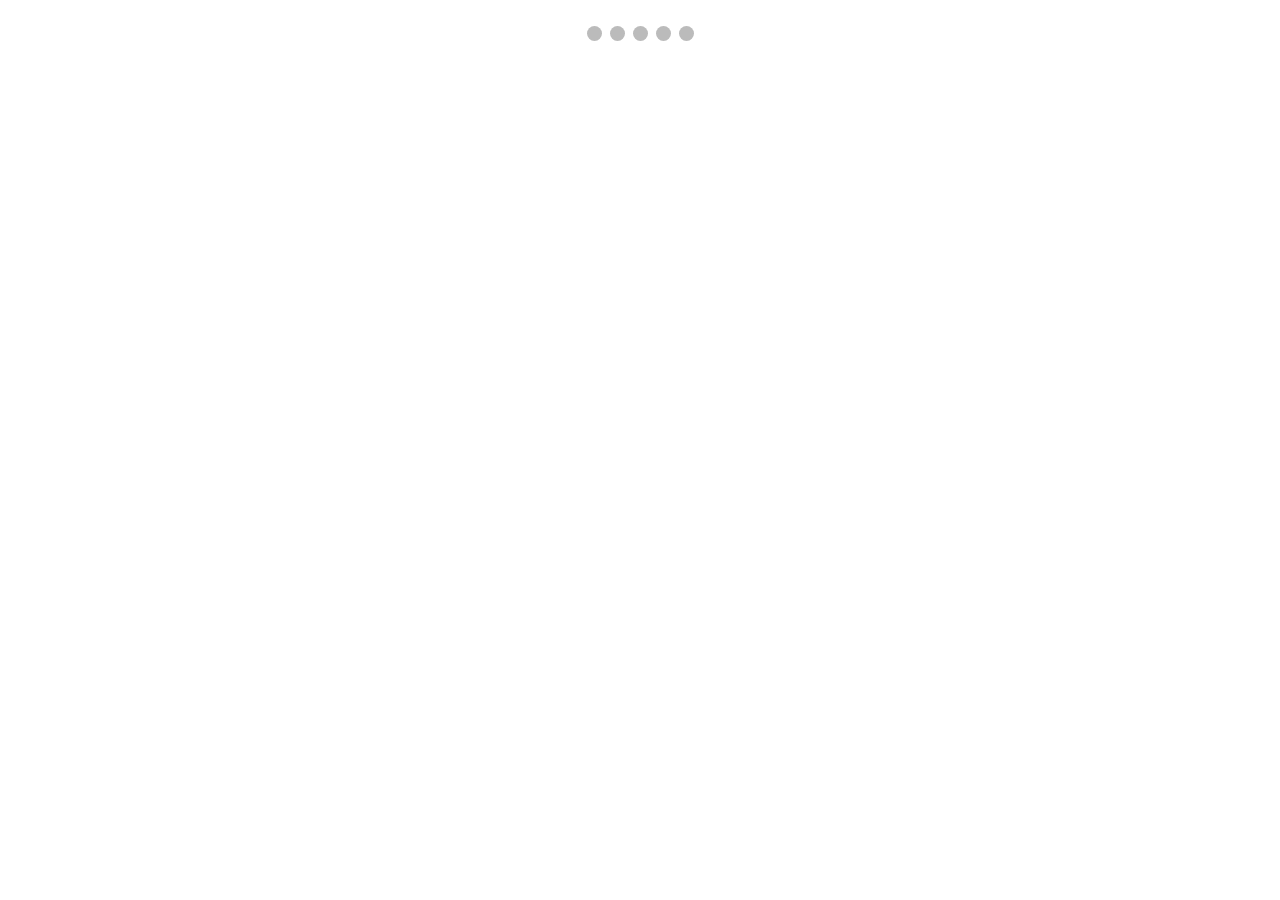
==== lab3_ex2.html @ 6e27b1ff "slideshow wip" ====
<html>
<head>
  <title>Slideshow</title>
  <link href="lab3_ex2.css" rel="stylesheet" type-"text/css"/>
</head>
  <body>
    <script src="lab3_ex2.js"></script>

    <div class="slideshow-container">
      <div class="mySlides fade">
        <div class="numbertext">1 / 5</div>
        <img src="Assets/Standing_Around.jpg" style="width:100%">
        <div class="text">Standing Around</div>
      </div>

      <div class="mySlides fade">
        <div class="numbertext">2 / 5</div>
        <img src="Assets/Walking.jpg" style="width:100%">
        <div class="text">Walking</div>
      </div>

      <div class="mySlides fade">
        <div class="numbertext">3 / 5</div>
        <img src="Assets/Plane_Picture.jpg" style="width:100%">
        <div class="text">Plane</div>
      </div>

      <div class="mySlides fade">
        <div class="numbertext">4 / 5</div>
        <img src="Assets/soda.jpg" style="width:100%">
        <div class="text">Soda Time</div>
      </div>

      <div class="mySlides fade">
        <div class="numbertext">5 / 5</div>
        <img src="Assets/Admin_Time.jpg" style="width:100%">
        <div class="text">Admin Time</div>
      </div>

        <a class="prev" onclick="plusSlides(-1)">&#10094;</a>
        <a class="next" onclick="plusSlides(1)">&#10095;</a>
    </div>
    <br>

    <div style="text-align:center">
      <span class="dot" onclick="currentSlide(1)"></span>
      <span class="dot" onclick="currentSlide(2)"></span>
      <span class="dot" onclick="currentSlide(3)"></span>
      <span class="dot" onclick="currentSlide(4)"></span>
      <span class="dot" onclick="currentSlide(5)"></span>
    </div>
	</body>
</html>
---- lab3_ex2.css ----
{box-sizing:border-box}

.slideshow-container
{
  max-width: 1000px;
  position: relative;
  margin: auto;
}

.mySlides
{
  display: none;
}

.prev, .next
{
  cursor: pointer;
  position: absolute;
  top: 50%;
  width: auto;
  margin-top: -22px;
  padding: 16px;
  color: white;
  font-weight: bold;
  font-size: 18px;
  transition: 0.6s ease;
  border-radius: 0 3px 3px 0;
  user-select: none;
}

.next
{
  right: 0;
  border-radius: 3px 0 0 3px;
}

.prev:hover, .next:hover
{
  background-color: rgba(0,0,0,0.8);
}

.text
{
  color: #f2f2f2;
  font-size: 15px;
  padding: 8px 12px;
  position: absolute;
  bottom: 8px;
  width: 100%;
  text-align: center;
}

.numbertext
{
  color: #f2f2f2;
  font-size: 12px;
  padding: 8px 12px;
  position: absolute;
  top: 0;
}

.dot
{
  cursor: pointer;
  height: 15px;
  width: 15px;
  margin: 0 2px;
  background-color: #bbb;
  border-radius: 50%;
  display: inline-block;
  transition: background-color 0.6s ease;
}

.active, .dot:hover
{
  background-color: #717171;
}

.fade
{
  -webkit-animation-name: fade;
  -webkit-animation-duration: 1.5s;
  animation-name: fade;
  animation-duration: 1.5s;
}

@-webkit-keyframes fade
{
  from {opacity: .4}
  to {opacity: 1}
}

@keyframes fade
{
  from {opacity: .4}
  to {opacity: 1}
}
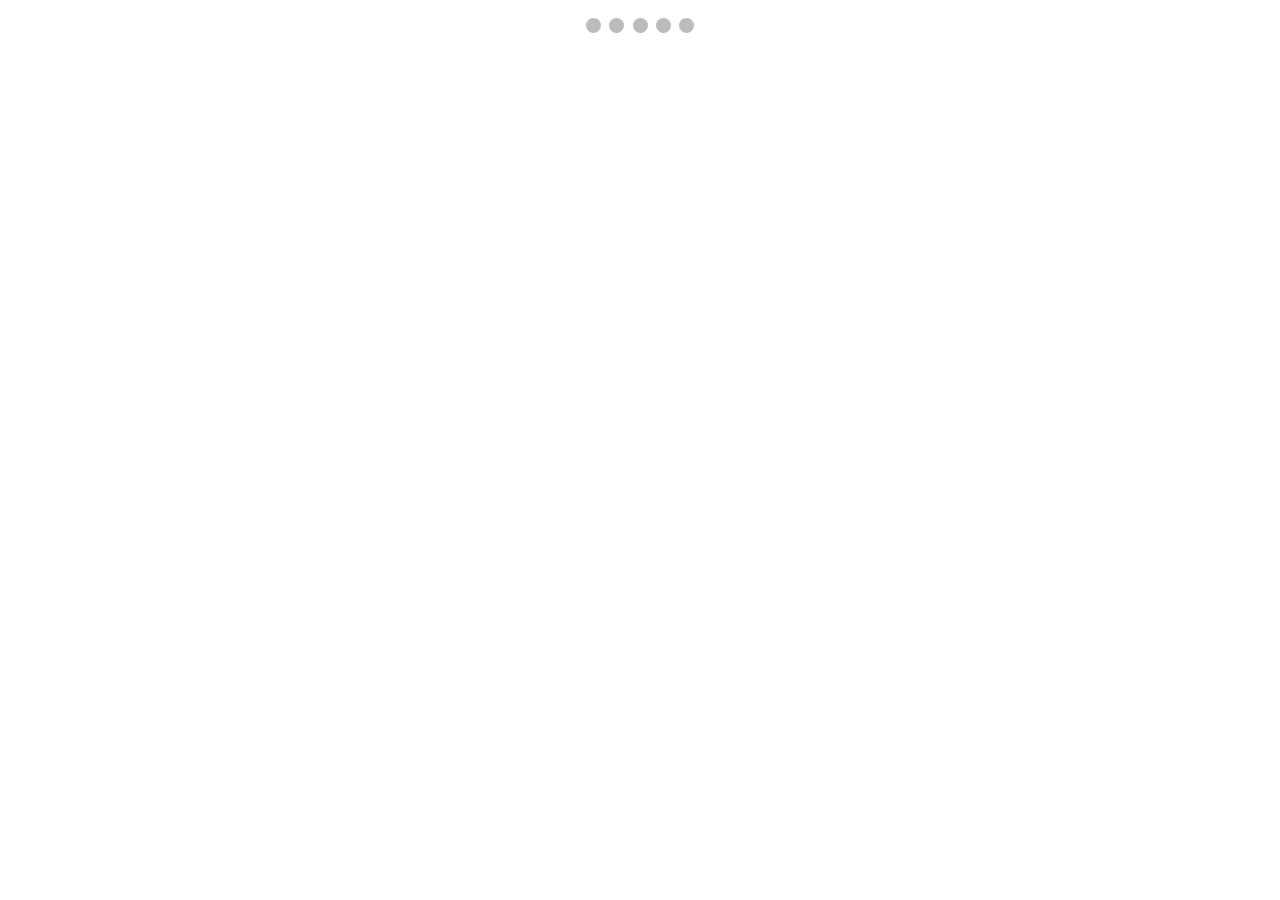
==== commit 76b8660a: "slideshow wip" ====
--- a/lab3_ex2.html
+++ b/lab3_ex2.html
@@ -2,11 +2,15 @@
 <head>
   <title>Slideshow</title>
   <link href="lab3_ex2.css" rel="stylesheet" type-"text/css"/>
+  <style>
+    body {font-family: Verdana, sans-serif; margin:0}
+    img {vertical-align: middle;}
+  </style>
 </head>
   <body>
-    <script src="lab3_ex2.js"></script>
 
     <div class="slideshow-container">
+
       <div class="mySlides fade">
         <div class="numbertext">1 / 5</div>
         <img src="Assets/Standing_Around.jpg" style="width:100%">
@@ -49,5 +53,6 @@
       <span class="dot" onclick="currentSlide(4)"></span>
       <span class="dot" onclick="currentSlide(5)"></span>
     </div>
+    <script src="lab3_ex2.js"></script>
 	</body>
 </html>
--- a/lab3_ex2.css
+++ b/lab3_ex2.css
@@ -1,4 +1,4 @@
-{box-sizing:border-box}
+* {box-sizing:border-box}
 
 .slideshow-container
 {
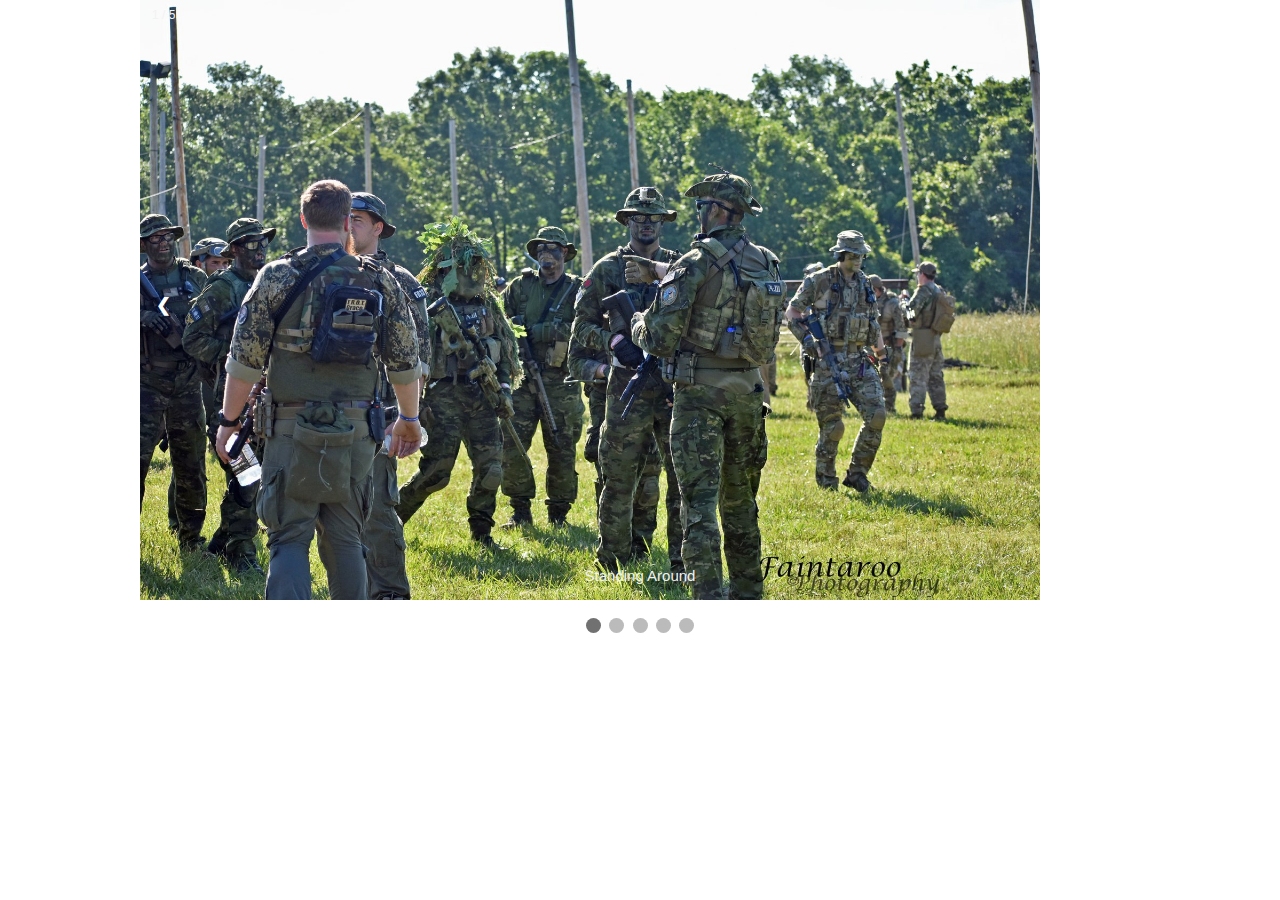
==== commit 1fc9cb51: "Working Slideshow!" ====
--- a/lab3_ex2.html
+++ b/lab3_ex2.html
@@ -13,31 +13,31 @@
 
       <div class="mySlides fade">
         <div class="numbertext">1 / 5</div>
-        <img src="Assets/Standing_Around.jpg" style="width:100%">
+        <img src="Assets/Standing_Around.jpg" style="width:900px;height:600px">
         <div class="text">Standing Around</div>
       </div>
 
       <div class="mySlides fade">
         <div class="numbertext">2 / 5</div>
-        <img src="Assets/Walking.jpg" style="width:100%">
+        <img src="Assets/Walking.jpg" style="width:900ps;height:600px">
         <div class="text">Walking</div>
       </div>
 
       <div class="mySlides fade">
         <div class="numbertext">3 / 5</div>
-        <img src="Assets/Plane_Picture.jpg" style="width:100%">
+        <img src="Assets/Plane_Picture.jpg" style="width:900ps;height:600px">
         <div class="text">Plane</div>
       </div>
 
       <div class="mySlides fade">
         <div class="numbertext">4 / 5</div>
-        <img src="Assets/soda.jpg" style="width:100%">
+        <img src="Assets/soda.jpg" style="width:900ps;height:600px">
         <div class="text">Soda Time</div>
       </div>
 
       <div class="mySlides fade">
         <div class="numbertext">5 / 5</div>
-        <img src="Assets/Admin_Time.jpg" style="width:100%">
+        <img src="Assets/Admin_Time.jpg" style="width:900ps;height:600px">
         <div class="text">Admin Time</div>
       </div>
 
--- a/lab3_ex2.css
+++ b/lab3_ex2.css
@@ -1,4 +1,4 @@
-* {box-sizing:border-box}
+* {box-sizing: border-box}
 
 .slideshow-container
 {
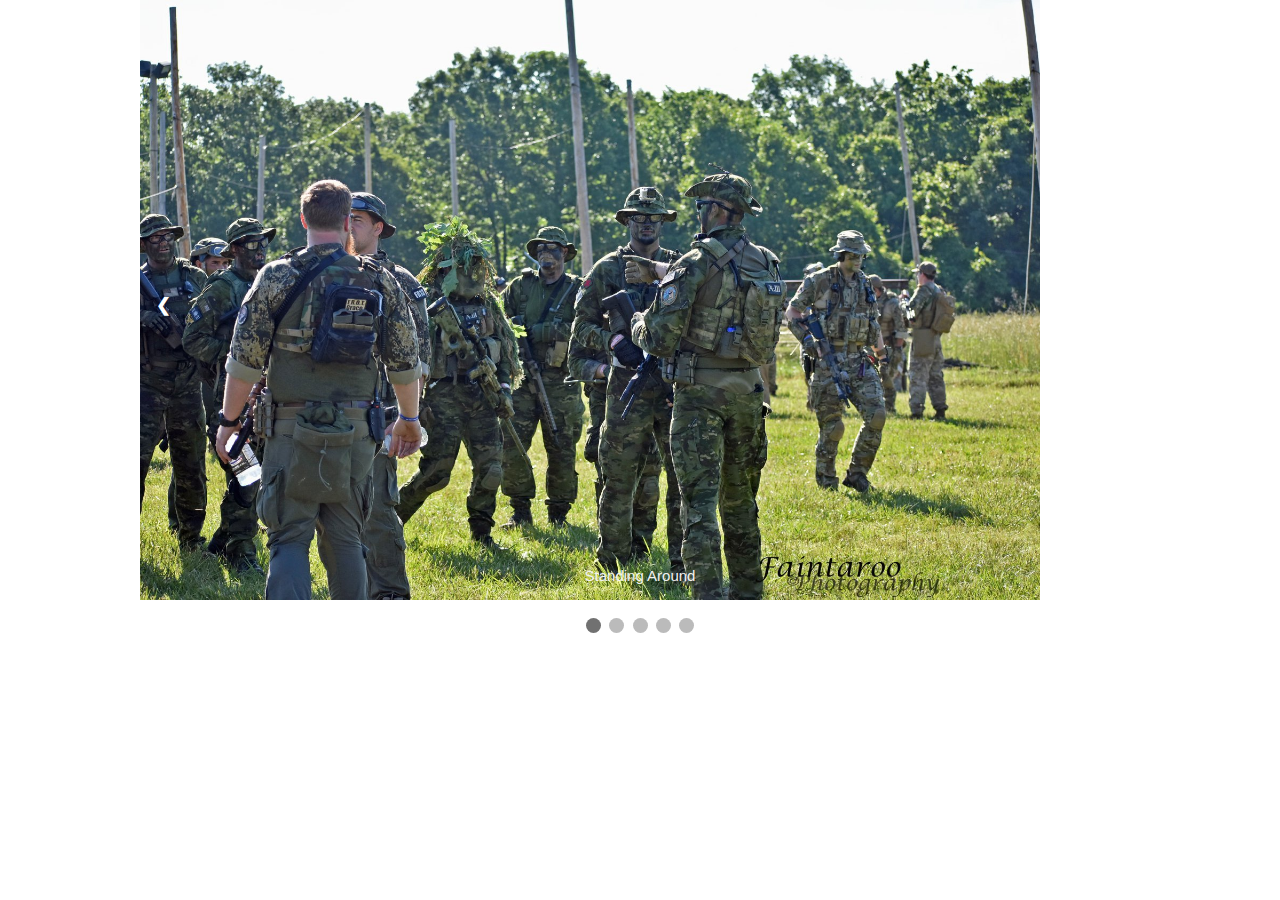
==== commit d81bfe3e: "removed 1/5 style picture counter" ====
--- a/lab3_ex2.html
+++ b/lab3_ex2.html
@@ -12,31 +12,26 @@
     <div class="slideshow-container">
 
       <div class="mySlides fade">
-        <div class="numbertext">1 / 5</div>
         <img src="Assets/Standing_Around.jpg" style="width:900px;height:600px">
         <div class="text">Standing Around</div>
       </div>
 
       <div class="mySlides fade">
-        <div class="numbertext">2 / 5</div>
         <img src="Assets/Walking.jpg" style="width:900ps;height:600px">
         <div class="text">Walking</div>
       </div>
 
       <div class="mySlides fade">
-        <div class="numbertext">3 / 5</div>
         <img src="Assets/Plane_Picture.jpg" style="width:900ps;height:600px">
         <div class="text">Plane</div>
       </div>
 
       <div class="mySlides fade">
-        <div class="numbertext">4 / 5</div>
         <img src="Assets/soda.jpg" style="width:900ps;height:600px">
         <div class="text">Soda Time</div>
       </div>
 
       <div class="mySlides fade">
-        <div class="numbertext">5 / 5</div>
         <img src="Assets/Admin_Time.jpg" style="width:900ps;height:600px">
         <div class="text">Admin Time</div>
       </div>
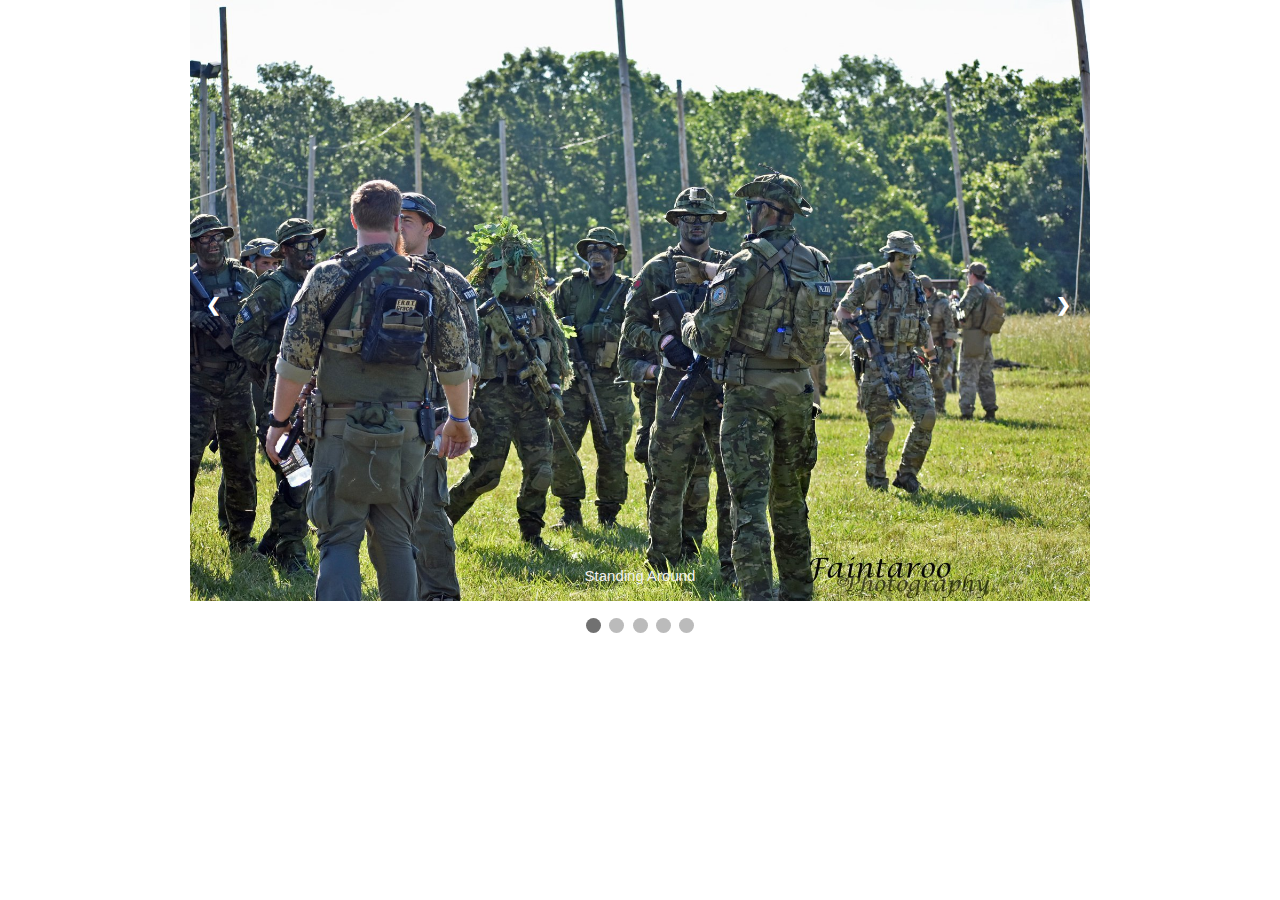
==== commit 06559996: "fixing next button" ====
--- a/lab3_ex2.html
+++ b/lab3_ex2.html
@@ -12,27 +12,27 @@
     <div class="slideshow-container">
 
       <div class="mySlides fade">
-        <img src="Assets/Standing_Around.jpg" style="width:900px;height:600px">
+        <img src="Assets/Standing_Around.jpg" style="width:100%">
         <div class="text">Standing Around</div>
       </div>
 
       <div class="mySlides fade">
-        <img src="Assets/Walking.jpg" style="width:900ps;height:600px">
+        <img src="Assets/Walking.jpg" style="width:100%">
         <div class="text">Walking</div>
       </div>
 
       <div class="mySlides fade">
-        <img src="Assets/Plane_Picture.jpg" style="width:900ps;height:600px">
+        <img src="Assets/Plane_Picture.jpg" style="width:100%">
         <div class="text">Plane</div>
       </div>
 
       <div class="mySlides fade">
-        <img src="Assets/soda.jpg" style="width:900ps;height:600px">
+        <img src="Assets/soda.jpg" style="width:100%">
         <div class="text">Soda Time</div>
       </div>
 
       <div class="mySlides fade">
-        <img src="Assets/Admin_Time.jpg" style="width:900ps;height:600px">
+        <img src="Assets/Admin_Time.jpg" style="width:100%">
         <div class="text">Admin Time</div>
       </div>
 
--- a/lab3_ex2.css
+++ b/lab3_ex2.css
@@ -2,7 +2,8 @@
 
 .slideshow-container
 {
-  max-width: 1000px;
+  max-width: 900px;
+  max-height: 600px;
   position: relative;
   margin: auto;
 }
@@ -30,7 +31,7 @@
 
 .next
 {
-  right: 0;
+  right: 3px;
   border-radius: 3px 0 0 3px;
 }
 
